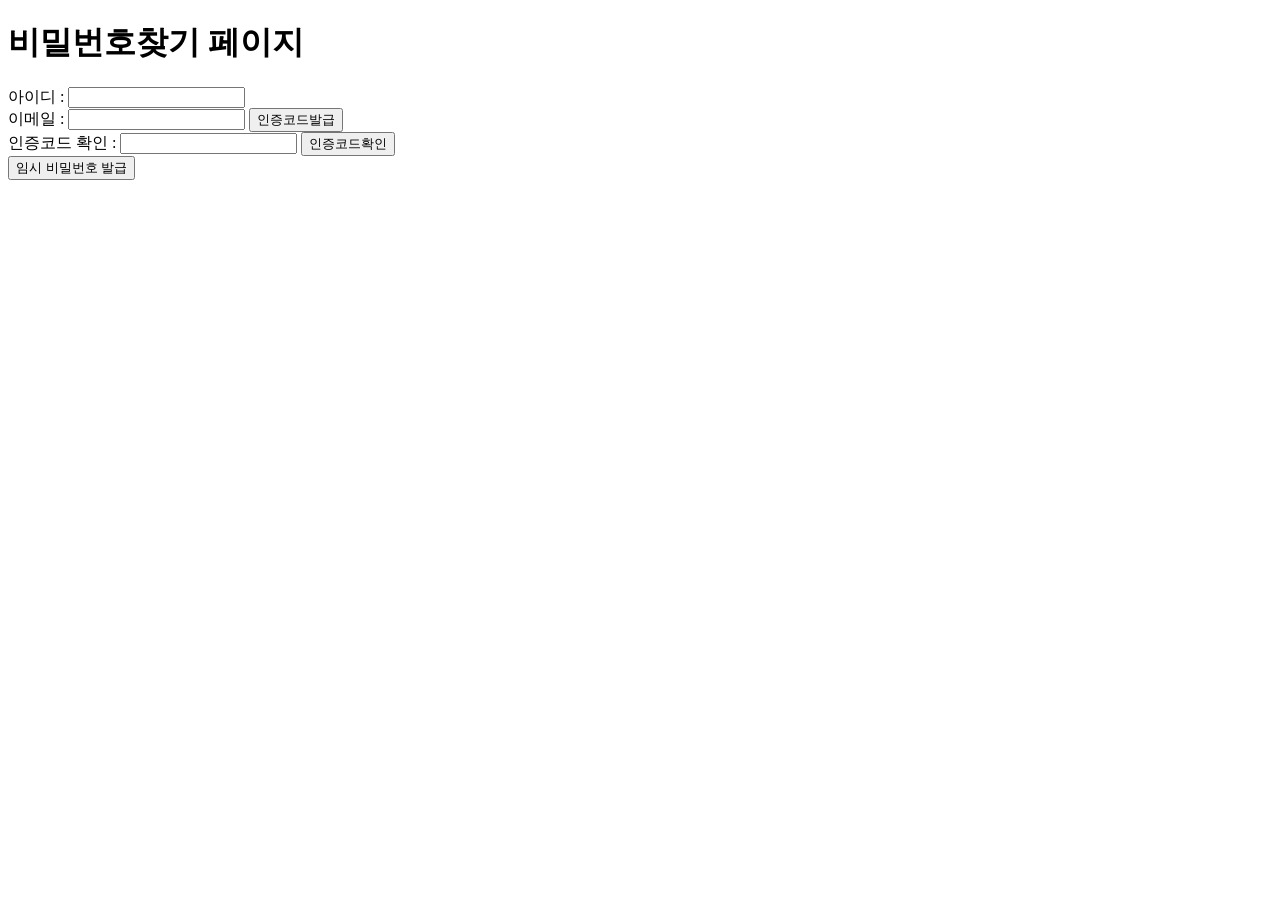
==== src/main/resources/templates/member/findPw.html @ 4f1445b4 "Initial commit" ====
<!DOCTYPE html>
<html lang="en" xmlns:th="http://www.thymeleaf.org">
<head>
    <meta charset="UTF-8">
    <title>Title</title>
    <meta name="_csrf" th:content="${_csrf.token}" />
    <meta name="_csrf_header" th:content="${_csrf.headerName}"/>
    <!-- jquery CDN-->
    <script src="https://code.jquery.com/jquery-3.7.1.js" integrity="sha256-eKhayi8LEQwp4NKxN+CfCh+3qOVUtJn3QNZ0TciWLP4=" crossorigin="anonymous"></script>
    <link rel="stylesheet" href="/css/findPw.css">
    <script src="/js/findPw.js"></script>
</head>
<body>
<div id="wrap">
    <h1> 비밀번호찾기 페이지 </h1>
    <div id="input-pw">
        <span>아이디 : </span><input type="text" id="userId" name="userId"> <br>
        <span>이메일 : </span><input type="email" id="email" name="email">
        <button type="button" id="sendBtn" name="sendBtn">인증코드발급</button> <br>
        <span>인증코드 확인 : </span><input type="text" id="emailCode" name="emailCode">
        <button type="button" name="confirmBtn" id="confirmBtn">인증코드확인</button>
        <input type="hidden" id="Confirm" name="Confirm"  value=""><br>
        <button id=find-pw-bt type="button">임시 비밀번호 발급</button>

    </div>
</div>
</body>

</html>
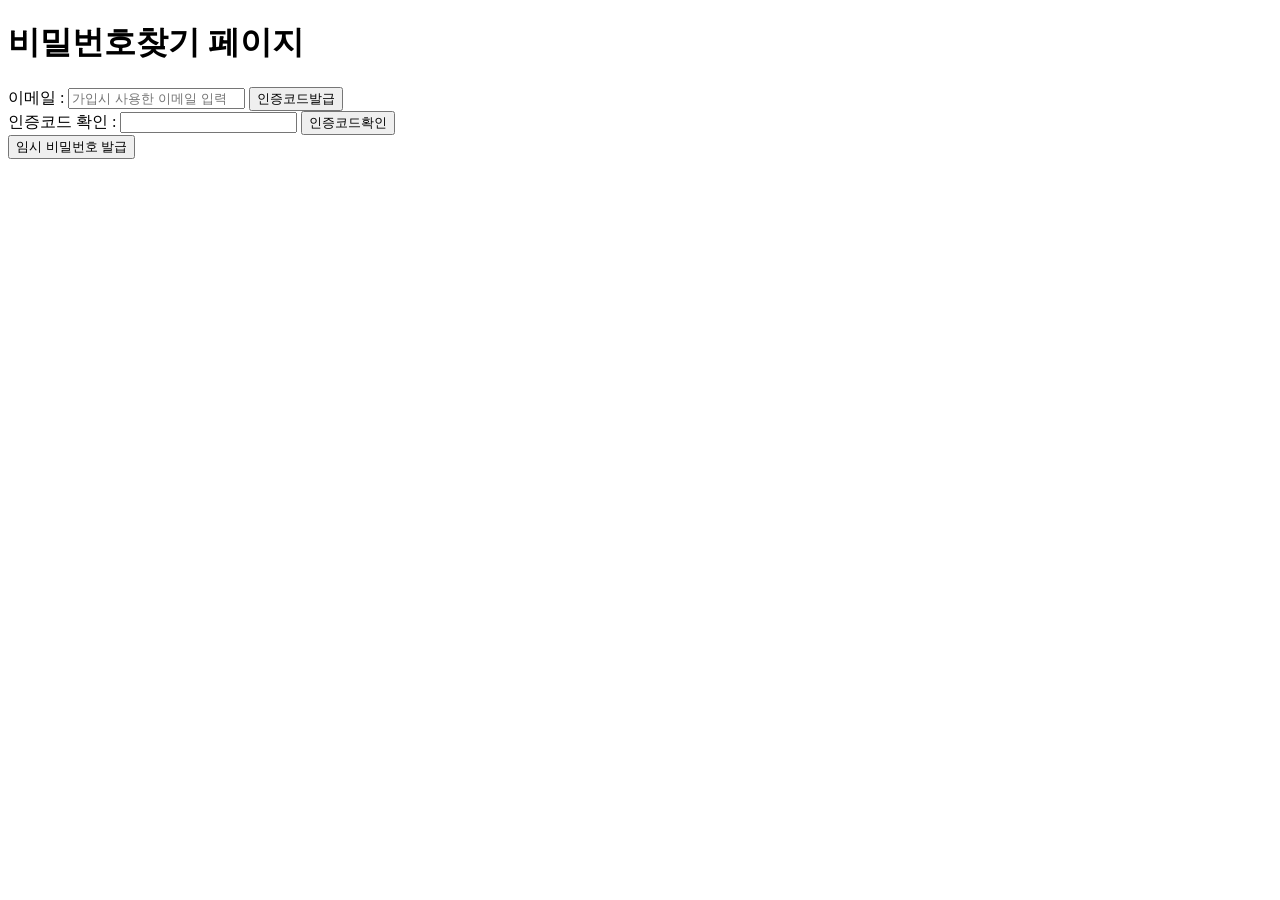
==== commit a5ecc077: "update" ====
--- a/src/main/resources/templates/member/findPw.html
+++ b/src/main/resources/templates/member/findPw.html
@@ -12,16 +12,19 @@
 </head>
 <body>
 <div id="wrap">
-    <h1> 비밀번호찾기 페이지 </h1>
+    <h1>비밀번호찾기 페이지</h1>
     <div id="input-pw">
-        <span>아이디 : </span><input type="text" id="userId" name="userId"> <br>
-        <span>이메일 : </span><input type="email" id="email" name="email">
-        <button type="button" id="sendBtn" name="sendBtn">인증코드발급</button> <br>
-        <span>인증코드 확인 : </span><input type="text" id="emailCode" name="emailCode">
-        <button type="button" name="confirmBtn" id="confirmBtn">인증코드확인</button>
-        <input type="hidden" id="Confirm" name="Confirm"  value=""><br>
-        <button id=find-pw-bt type="button">임시 비밀번호 발급</button>
-
+        <div class="input-group">
+            <span>이메일 : </span>
+            <input type="email" id="email" name="email" placeholder="가입시 사용한 이메일 입력">
+            <button type="button" id="sendBtn" name="sendBtn">인증코드발급</button>
+        </div>
+        <div class="input-group">
+            <span>인증코드 확인 : </span>
+            <input type="text" id="emailCode" name="emailCode">
+            <button type="button" name="confirmBtn" id="confirmBtn">인증코드확인</button>
+        </div>
+        <button id="find-pw-bt" type="button">임시 비밀번호 발급</button>
     </div>
 </div>
 </body>
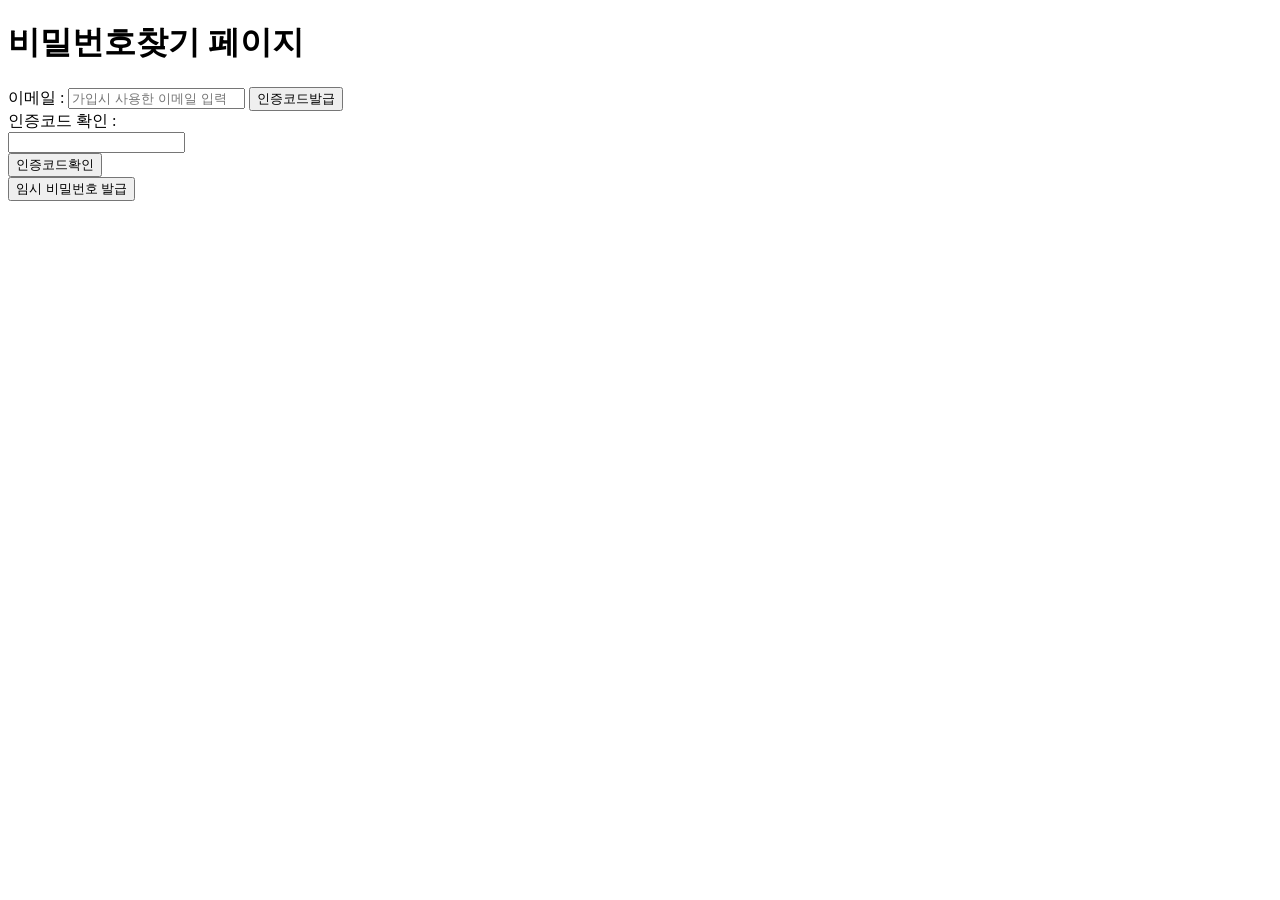
==== commit 937aef79: "update" ====
--- a/src/main/resources/templates/member/findPw.html
+++ b/src/main/resources/templates/member/findPw.html
@@ -5,13 +5,14 @@
     <title>Title</title>
     <meta name="_csrf" th:content="${_csrf.token}" />
     <meta name="_csrf_header" th:content="${_csrf.headerName}"/>
-    <!-- jquery CDN-->
+    <!-- jQuery CDN -->
     <script src="https://code.jquery.com/jquery-3.7.1.js" integrity="sha256-eKhayi8LEQwp4NKxN+CfCh+3qOVUtJn3QNZ0TciWLP4=" crossorigin="anonymous"></script>
     <link rel="stylesheet" href="/css/findPw.css">
     <script src="/js/findPw.js"></script>
 </head>
 <body>
 <div id="wrap">
+    <div id="alert-box"></div>
     <h1>비밀번호찾기 페이지</h1>
     <div id="input-pw">
         <div class="input-group">
@@ -21,12 +22,14 @@
         </div>
         <div class="input-group">
             <span>인증코드 확인 : </span>
-            <input type="text" id="emailCode" name="emailCode">
+            <div class="emailCode-wrap">
+                <input type="text" id="emailCode" name="emailCode">
+                <span class="time"></span> <!-- 타이머 표시 -->
+            </div>
             <button type="button" name="confirmBtn" id="confirmBtn">인증코드확인</button>
         </div>
         <button id="find-pw-bt" type="button">임시 비밀번호 발급</button>
     </div>
 </div>
 </body>
-
-</html>+</html>
